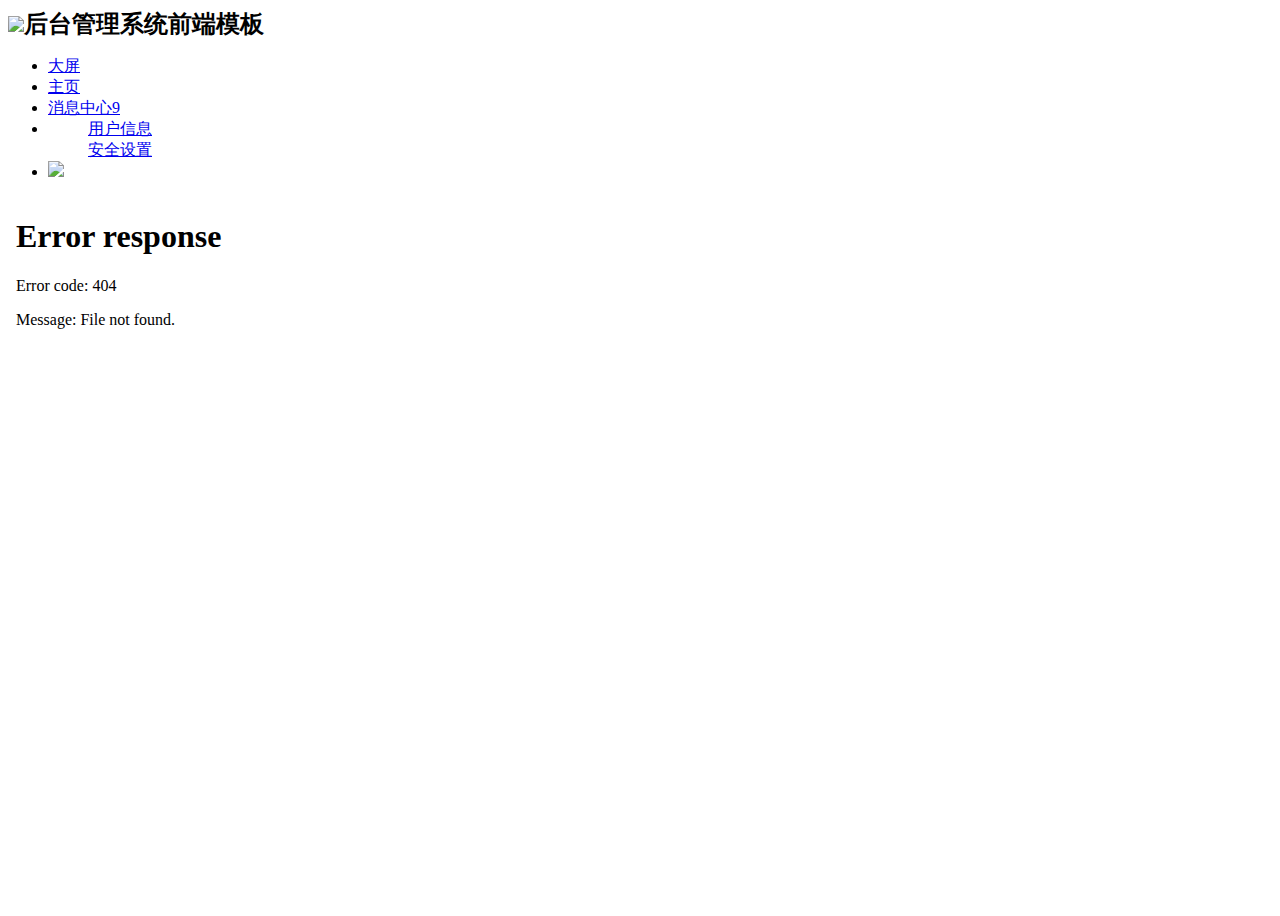
==== src/main/resources/static/html/index/index2.html @ 57174c00 "提交代码到github" ====
<!DOCTYPE html>
<html>
<head>
	<meta charset="utf-8">
	<meta name="viewport" content="width=device-width, initial-scale=1, maximum-scale=1">
	<title>后台管理首页（无选项卡）</title>
	<script src="/public/layui-v2.5.5/layui.js"></script>
	<link rel="stylesheet" href="/public/layui-v2.5.5/css/layui.css">
	<script src="/public/common.js"></script>
	<!–[if lt IE8]>
		<script src="/public/html5shiv.min.js"></script>
	<![endif]–>
	
	<style>
		html,body { min-width: 1600px;min-height: 900px;}
	</style>
</head>
<body class="layui-layout-body">
<div class="layui-layout layui-layout-admin">
	<div class="layui-header">
  		<!-- 顶部logo区域 -->
		<div class="layui-logo" style="width: 50%;text-align: left;font-size: 24px;font-weight: bold;overflow: hidden;">
			<img src="/images/xwlogo.png" style="height: 50px;">后台管理系统前端模板
		</div>
	    <!-- 顶部栏目区域（可配合layui已有的水平导航） -->
	    <!-- 右 -->
		<ul class="layui-nav layui-layout-right">
			<li class="layui-nav-item">
				<a href="/html/daping/daping.html" target="_blank">大屏</a>
			</li>
			<li class="layui-nav-item">
				<a href="javascript:void(0);" onclick="goHome();">主页</a>
			</li>
			<li class="layui-nav-item">
				<a href="javascript:void(0);" onclick="openMsgCenter();">消息中心<span class="layui-badge">9</span></a>
			</li>
			<li class="layui-nav-item">
	        	<a href="javascript:;" id="loginName"></a>
	        	<dl class="layui-nav-child">
	 				<dd><a href="javascript:void(0);" onclick="lookUserInfo();">用户信息</a></dd>
	        		<dd><a href="javascript:void(0);" onclick="SetSecurity();">安全设置</a></dd>
	        	</dl>
			</li>
			<li class="layui-nav-item">
				<a href="javascript:void(0);" onclick="loginOut();">
					<img src="/images/loginOut.png" style="height: 30px;">
	     		</a>
	     	</li>
		</ul>
 	</div>
  
  <!-- 左侧	导航区域（可配合layui已有的垂直导航） -->
  <div class="layui-side layui-bg-black">
	<div class="layui-side-scroll">
    	<ul class="layui-nav layui-nav-tree" lay-filter="moduleTree" id="moduleTree">
<!--     		<li class="layui-nav-item layui-nav-itemed"> -->
<!-- 			    <a href="javascript:;">默认展开</a> -->
<!-- 			    <dl class="layui-nav-child"> -->
<!-- 			      <dd> -->
<!-- 			      	<a href="javascript:;">选项1</a> -->
<!-- 			      	<dl class="layui-nav-child"> -->
<!-- 				      <dd><a href="javascript:;">选项1</a></dd> -->
<!-- 				      <dd><a href="javascript:;">选项2</a></dd> -->
<!-- 				      <dd><a href="">跳转</a></dd> -->
<!-- 				    	</dl> -->
<!-- 			      </dd> -->
<!-- 			      <dd><a href="javascript:;">选项2</a></dd> -->
<!-- 			      <dd><a href="">跳转</a></dd> -->
<!-- 			    </dl> -->
<!-- 			  </li> -->
<!-- 			  <li class="layui-nav-item"><a href="">产品</a></li> -->
    	</ul>
    </div>
  </div>
  
  <!-- 内容主体区域 -->
  <div class="layui-body" style="bottom: 0px;">
  	<iframe src="/html/upDown/up1Down1.html" frameborder="0" width="100%" height="99.5%"></iframe>
  </div>
  
  <!-- 底部固定区域 -->
<!--   <div class="layui-footer" style="text-align: center;">www.wangwb.com</div> -->
</div>
</body>
<script src="/js/index/index2.js"></script>
</html>
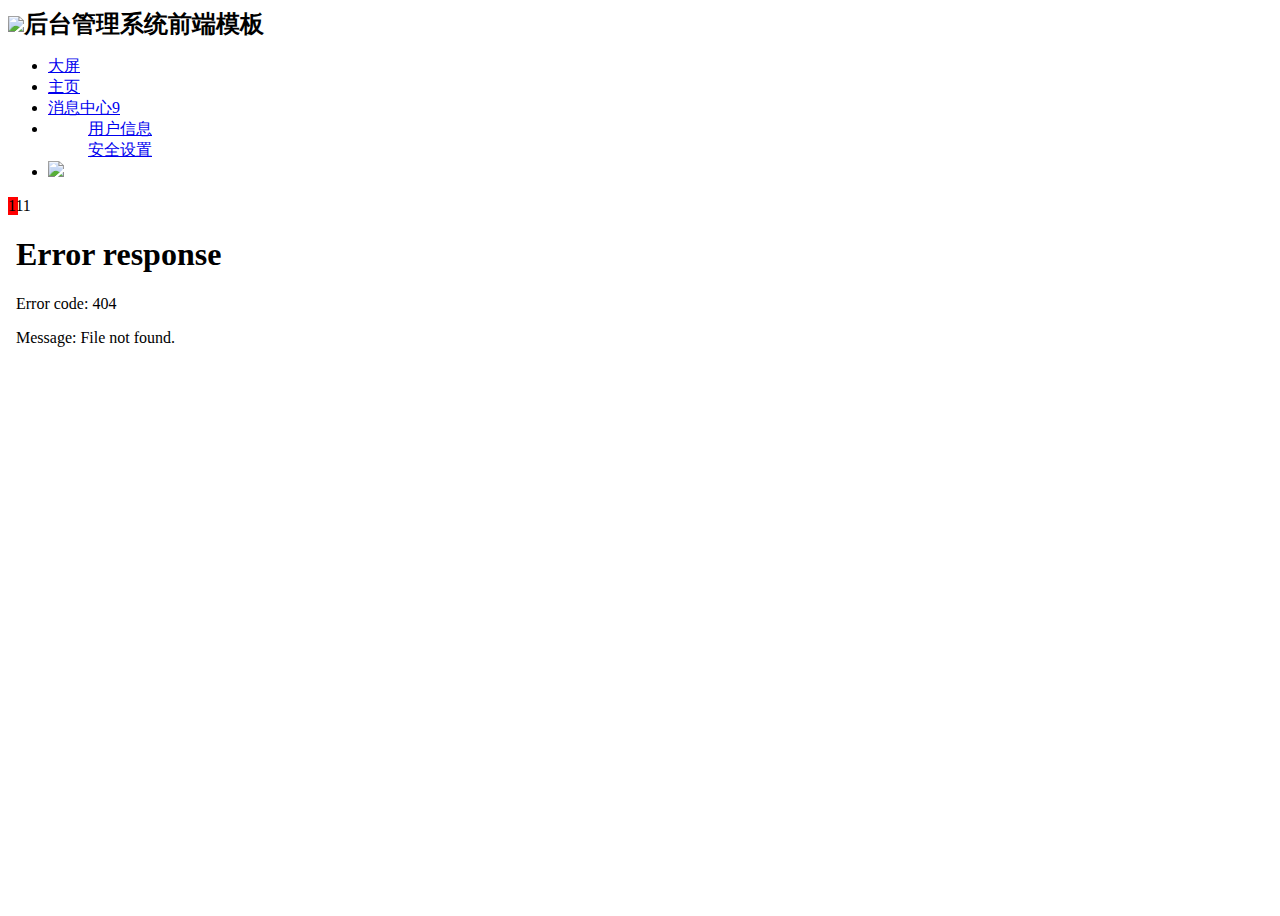
==== commit 13d4d5ba: "日常修改修改" ====
--- a/src/main/resources/static/html/index/index2.html
+++ b/src/main/resources/static/html/index/index2.html
@@ -72,7 +72,7 @@
     	</ul>
     </div>
   </div>
-  
+  <div style="height: 100%;width: 10px;background-color: red">111</div>
   <!-- 内容主体区域 -->
   <div class="layui-body" style="bottom: 0px;">
   	<iframe src="/html/upDown/up1Down1.html" frameborder="0" width="100%" height="99.5%"></iframe>
